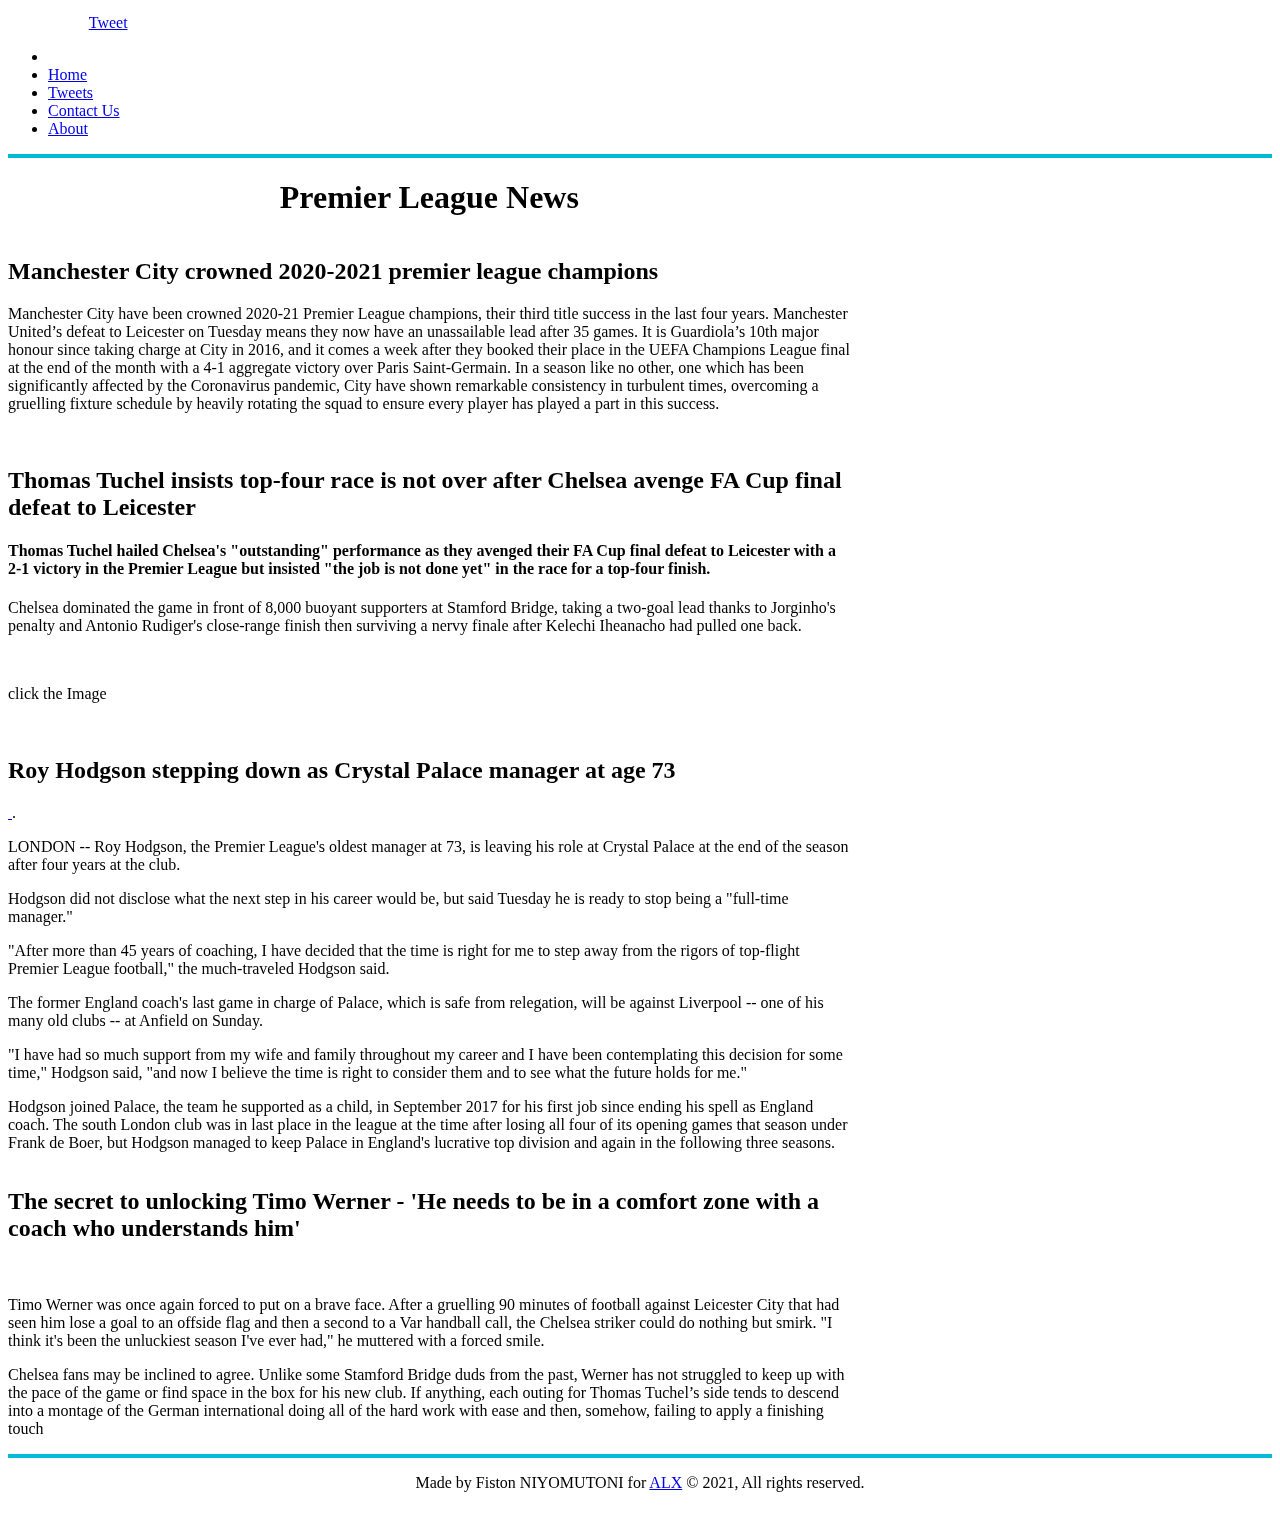
==== index.html @ d11adc97 "first commit" ====
<!DOCTYPE html>
<html lang="en">
  <head>
    <title>
      Premier League News 
    </title>
    <meta charset="UTF-8">
    <link href="https://alx-apply.hbtn.io/level2/school.css" rel="stylesheet">
    <link href="styles.css" rel="stylesheet">
    <script src="behavior.js"></script>
    <meta name="viewport" content="width=device-width, initial-scale=1">
  </head>
  <body class="works_on_smartphone">

    <script>
      window.twttr = (function (d, s, id) {
      var js,
      fjs = d.getElementsByTagName(s)[0],
      t = window.twttr || {};
      if (d.getElementById(id)) return t;
      js = d.createElement(s);
      js.id = id;
      js.src = "https://platform.twitter.com/widgets.js";
      fjs.parentNode.insertBefore(js, fjs);

      t._e = [];
      t.ready = function (f) {
      t._e.push(f);
      };

      return t;
      })(document, "script", "twitter-wjs");
          </script>
    
    <header>

      <div class="right">
	<iframe src="https://www.facebook.com/plugins/share_button.php?
		     href=http%3A%2F%2F3.236.112.174%2Findex.html&layout=button_count&size=small&width=77&height=20&appId"
		width="77"
		height="20"
		style="border:none;overflow:hidden"
		scrolling="no"
		frameborder="0"
		allowfullscreen="true" allow="autoplay; clipboard-write; encrypted-media; picture-in-picture; web-share">
	</iframe>


	<a class="twitter-share-button"
	   href="https://twitter.com/intent/tweet?text=http://3.236.112.174/">
	  Tweet
	</a>

	</div>
	
	<ul>
	  <li><a href="#"> <img src="https://1000logos.net/wp-content/uploads/2017/05/Premier_League_logo_PNG2.png" width="100" alt=""></a></li>
	  <li class="lifi"><a href="#">Home</a></li>
	  <li class="lifi"><a href="./tweets.html">Tweets</a></li>
	  <li class="lifi"><a href="./contact.html">Contact Us</a></li>
	  <li class="lifi"><a href="./about.html">About</a></li>
	</ul>
    </header>

    <main>

      <article>
	<h1 class="contactfi">Premier League News</h1>
      <article>
	  <h2>Manchester  City crowned 2020-2021 premier league champions</h2>

	  <p>Manchester City have been crowned 2020-21 Premier League champions, their third title success in the last four years.
	    Manchester United’s defeat to Leicester on Tuesday means they now have an unassailable lead after 35 games.
	    It is Guardiola’s 10th major honour since taking charge at City in 2016, and it comes a week after they booked their place in the UEFA Champions League final at the end of the month with a 4-1 aggregate victory over Paris Saint-Germain.
	    In a season like no other, one which has been significantly affected by the Coronavirus pandemic, City have shown remarkable consistency in turbulent times, overcoming a gruelling fixture schedule by heavily rotating the squad to ensure every player has played a part in this success.
	    </p>
	    <a href="https://www.mancity.com/news/mens/manchester-city-premier-league-champions-63756355">
	      <img src="https://e0.365dm.com/21/05/1600x900/skysports-man-city-champions_5377680.png?20210511104341" alt="">
	        </a>
	</article>
	
	<article>
	  <h2>Thomas Tuchel insists top-four race is not over after Chelsea avenge FA Cup final defeat to Leicester</h2>
	  <h4>Thomas Tuchel hailed Chelsea's "outstanding" performance as they avenged their FA Cup final defeat to Leicester with a 2-1 victory in the Premier League but insisted "the job is not done yet" in the race for a top-four finish.</h4>
	 
	  <p>Chelsea dominated the game in front of 8,000 buoyant supporters at Stamford Bridge, taking a two-goal lead thanks to Jorginho's penalty and Antonio Rudiger's close-range finish then surviving a nervy finale after Kelechi Iheanacho had pulled one back.</p>
	  <a href="https://www.skysports.com/football/news/11661/12310090/thomas-tuchel-insists-top-four-race-is-not-over-after-chelsea-avenge-fa-cup-final-defeat-to-leicester">
	    <img src="https://sportshub.cbsistatic.com/i/2021/05/18/e6651ec5-64f5-4fe3-bf0f-7b9aa8e30da6/chelsea-celebrate-1.png" alt="">
	  </a>
	  <p>click the Image</p>
	   <img id="smart_thumbnail"  class="small" src="https://images2.minutemediacdn.com/image/fetch/w_850,h_560,c_fill,g_auto,f_auto/https%3A%2F%2Ftheprideoflondon.com%2Fwp-content%2Fuploads%2Fgetty-images%2F2020%2F07%2F1257074334-850x560.jpeg" alt="">
	</article>

	<article>
	  <h2>Roy Hodgson stepping down as Crystal Palace manager at age 73</h2>
	  <a href="https://www.sportsnet.ca/soccer/article/roy-hodgson-stepping-crystal-palace-manager-age-73/">
	    <img src="https://www.sportsnet.ca/wp-content/uploads/2018/08/hodgson.jpg" alt="">
	      </a>.
	  <p>LONDON -- Roy Hodgson, the Premier League's oldest manager at 73, is leaving his role at Crystal Palace at the end of the season after four years at the club.</p>

	   <p> Hodgson did not disclose what the next step in his career would be, but said Tuesday he is ready to stop being a "full-time manager."</p>

	    <p>"After more than 45 years of coaching, I have decided that the time is right for me to step away from the rigors of top-flight Premier League football," the much-traveled Hodgson said.</p>

	    <p>The former England coach's last game in charge of Palace, which is safe from relegation, will be against Liverpool -- one of his many old clubs -- at Anfield on Sunday.</p>

	    <p>"I have had so much support from my wife and family throughout my career and I have been contemplating this decision for some time," Hodgson said, "and now I believe the time is right to consider them and to see what the future holds for me."</p>

	    <p>Hodgson joined Palace, the team he supported as a child, in September 2017 for his first job since ending his spell as England coach. The south London club was in last place in the league at the time after losing all four of its opening games that season under Frank de Boer, but Hodgson managed to keep Palace in England's lucrative top division and again in the following three seasons.</p>
	  
	</article>

	<article>
	  <h2>The secret to unlocking Timo Werner - 'He needs to be in a comfort zone with a coach who understands him'</h2>
	  <a href="https://www.telegraph.co.uk/football/2021/05/21/secret-unlocking-timo-werner-needs-comfort-zone-coach-understands/">
	    <img src="https://www.telegraph.co.uk/content/dam/football/2021/05/21/TELEMMGLPICT000258997088_trans_NvBQzQNjv4BqpVlberWd9EgFPZtcLiMQfyf2A9a6I9YchsjMeADBa08.jpeg?imwidth=960" alt="">
	  </a>
	  <p>Timo Werner was once again forced to put on a brave face. After a gruelling 90 minutes of football against Leicester City that had seen him lose a goal to an offside flag and then a second to a Var handball call, the Chelsea striker could do nothing but smirk. "I think it's been the unluckiest season I've ever had," he muttered with a forced smile.</p>

	  <p>Chelsea fans may be inclined to agree. Unlike some Stamford Bridge duds from the past, Werner has not struggled to keep up with the pace of the game or find space in the box for his new club. If anything, each outing for Thomas Tuchel’s side tends to descend into a montage of the German international doing all of the hard work with ease and then, somehow, failing to apply a finishing touch</p>
	  
	</article>

      </article>
      
      <aside>
	<div id="disqus_thread"></div>
	<script>
	  /**
	  *  RECOMMENDED CONFIGURATION VARIABLES: EDIT AND UNCOMMENT THE SECTION BELOW TO INSERT DYNAMIC VALUES FROM YOUR PLATFORM OR CMS.
	  *  LEARN WHY DEFINING THESE VARIABLES IS IMPORTANT: https://disqus.com/admin/universalcode/#configuration-variables    */
	  /*
	  var disqus_config = function () {
	  this.page.url = PAGE_URL;  // Replace PAGE_URL with your page's canonical URL variable
	  this.page.identifier = PAGE_IDENTIFIER; // Replace PAGE_IDENTIFIER with your page's unique identifier variable
	  };
	  */
	  (function() { // DON'T EDIT BELOW THIS LINE
	  var d = document, s = d.createElement('script');
	  s.src = 'https://http-3-236-112-174.disqus.com/embed.js';
	  s.setAttribute('data-timestamp', +new Date());
	  (d.head || d.body).appendChild(s);
	  })();
	</script>
	<noscript>Please enable JavaScript to view the <a href="https://disqus.com/?ref_noscript">comments powered by Disqus.</a></noscript>
	
      </aside>

    </main>

    <footer>
      <p class = "contactfi">Made by Fiston NIYOMUTONI for <a href="https://alx-apply.hbtn.io" target="_blank">ALX</a> &copy; 2021, All rights reserved.</p>
    </footer>

    <script id="dsq-count-scr" src="//http-3-236-112-174.disqus.com/count.js" async></script>

    
  </body>

</html>
---- styles.css ----
.contactfi {
    text-align: center;
}
body {
    display: flex;
    flex-direction: column;
}
main {
    display: flex;
    flex-direction: row;
    flex: auto;
}
article {
    flex: 2;
    overflow-y:auto;
    margin-top: 0px;
}
aside{
    flex: 1;
    overflow-y: auto;
}

input, textarea {
    width: 100%;
    margin-top: 10px;
    padding: 5px 0;
    font-size: 16px;
    border: none;
    border-bottom: 1px solid #00bcd4;
    outline: none;
    resize: none;
}
button {
    width: 100px;
    margin-top: 10px;
    background: #00bcd4;
    color: #fff;
    border: none;
    cursor: pointer;
    padding: 10px;
    font-size:18px;
}
footer {
    border-top: 4px solid #00bcd4;
    margin-bottom: 0px;
}
header {
    border-bottom: 4px solid #00bcd4;
    margin-bottom: 0px;
}
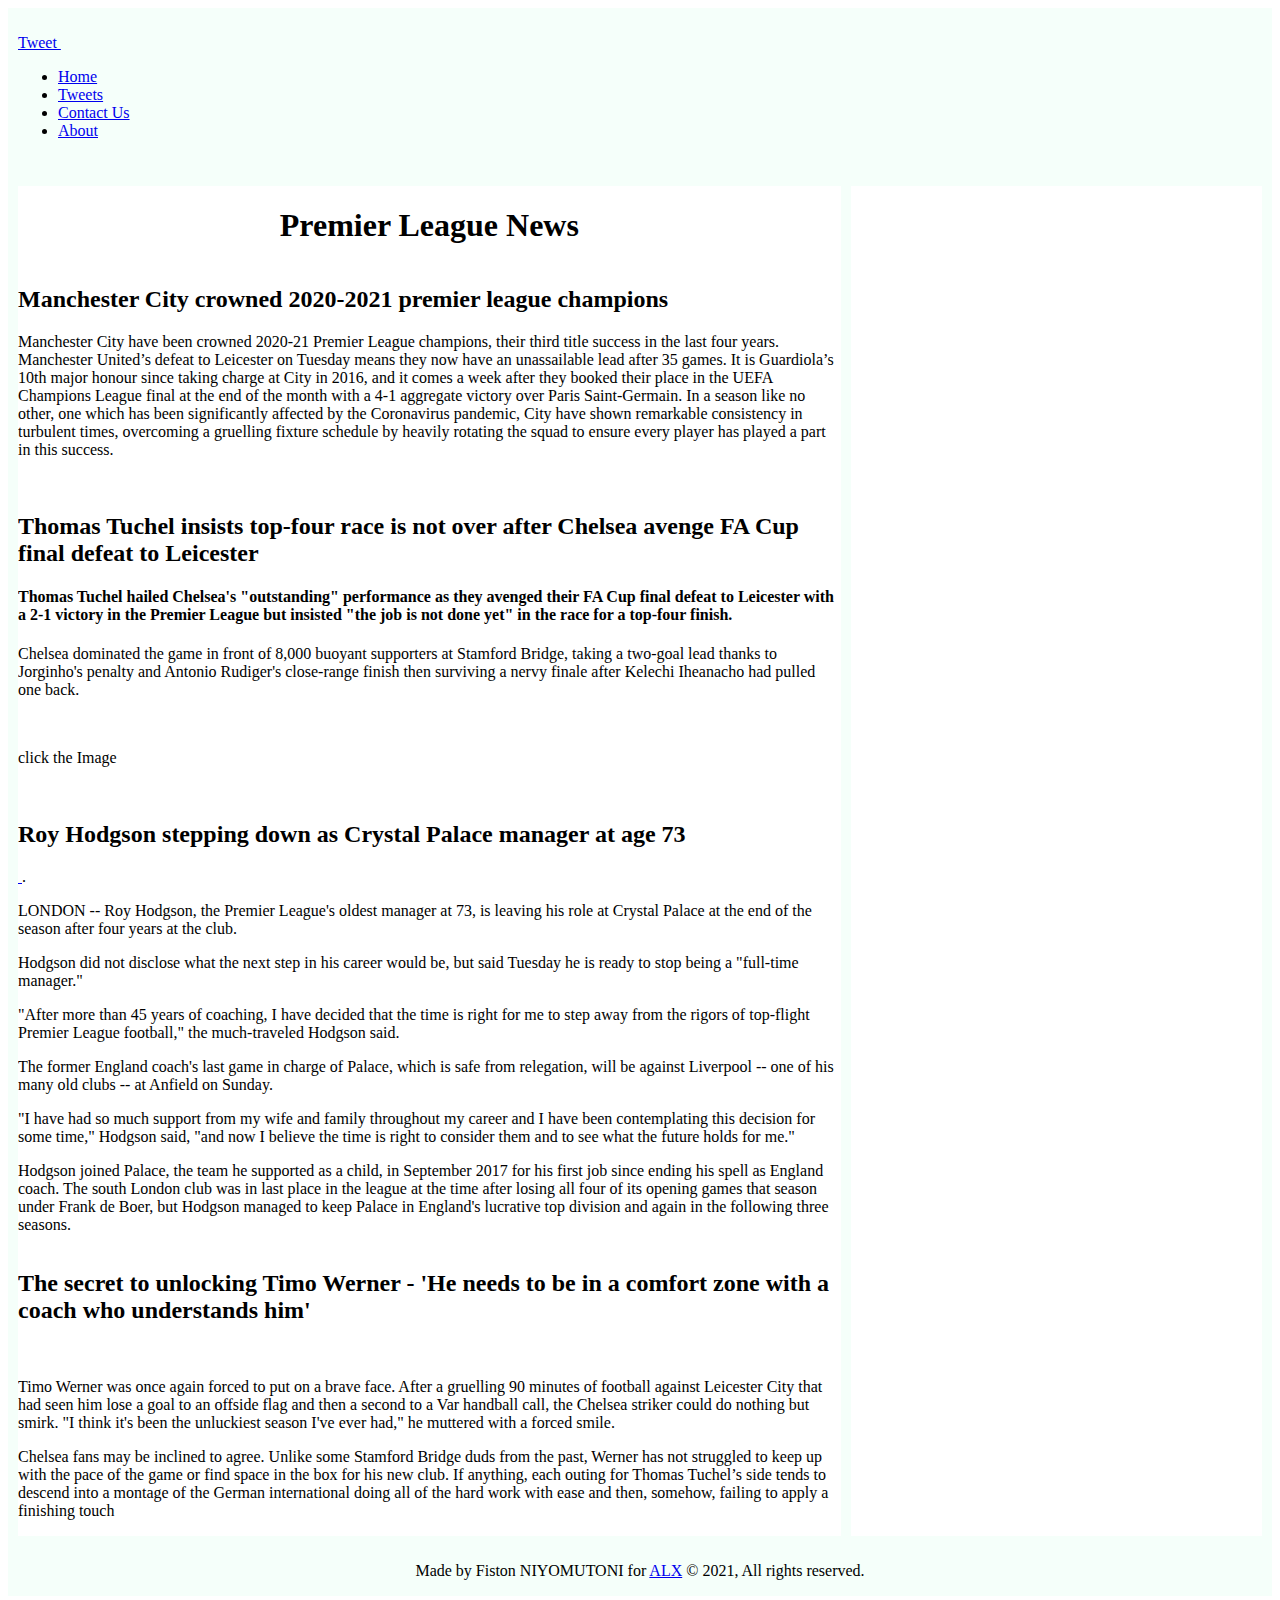
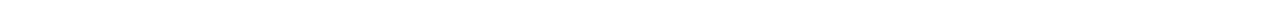
==== commit c95630f0: "cantact page" ====
--- a/index.html
+++ b/index.html
@@ -11,7 +11,6 @@
     <meta name="viewport" content="width=device-width, initial-scale=1">
   </head>
   <body class="works_on_smartphone">
-
     <script>
       window.twttr = (function (d, s, id) {
       var js,
@@ -35,39 +34,32 @@
     <header>
 
       <div class="right">
-	<iframe src="https://www.facebook.com/plugins/share_button.php?
-		     href=http%3A%2F%2F3.236.112.174%2Findex.html&layout=button_count&size=small&width=77&height=20&appId"
-		width="77"
-		height="20"
-		style="border:none;overflow:hidden"
-		scrolling="no"
-		frameborder="0"
-		allowfullscreen="true" allow="autoplay; clipboard-write; encrypted-media; picture-in-picture; web-share">
-	</iframe>
 
+	<a class="twitter-share-button" href="https://twitter.com/intent/tweet?text=http://3.236.112.174/"> Tweet </a>
 
-	<a class="twitter-share-button"
-	   href="https://twitter.com/intent/tweet?text=http://3.236.112.174/">
-	  Tweet
-	</a>
+	<iframe src="https://www.facebook.com/plugins/share_button.php?href=http%3A%2F%2F3.236.112.174%2F&layout=button&size=small&width=67&height=20&appId" width="67" height="20" 
+style="border:none;overflow:hidden" scrolling="no" frameborder="0" allowfullscreen="true" allow="autoplay; clipboard-write; encrypted-media; picture-in-picture; web-share">
+</iframe>
+	
+      </div>
 
-	</div>
-	
-	<ul>
-	  <li><a href="#"> <img src="https://1000logos.net/wp-content/uploads/2017/05/Premier_League_logo_PNG2.png" width="100" alt=""></a></li>
-	  <li class="lifi"><a href="#">Home</a></li>
-	  <li class="lifi"><a href="./tweets.html">Tweets</a></li>
-	  <li class="lifi"><a href="./contact.html">Contact Us</a></li>
-	  <li class="lifi"><a href="./about.html">About</a></li>
-	</ul>
+      <ul>
+	<li class="lifi"><a href="#">Home</a></li>
+	<li class="lifi"><a href="./tweets.html">Tweets</a></li>
+	<li class="lifi"><a href="./contact.html">Contact Us</a></li>
+	<li class="lifi"><a href="./about.html">About</a></li>
+      </ul>	
     </header>
 
     <main>
 
       <article>
+
 	<h1 class="contactfi">Premier League News</h1>
-      <article>
-	  <h2>Manchester  City crowned 2020-2021 premier league champions</h2>
+	
+	<article>
+
+	<h2>Manchester  City crowned 2020-2021 premier league champions</h2>
 
 	  <p>Manchester City have been crowned 2020-21 Premier League champions, their third title success in the last four years.
 	    Manchester United’s defeat to Leicester on Tuesday means they now have an unassailable lead after 35 games.
--- a/styles.css
+++ b/styles.css
@@ -1,3 +1,5 @@
+
+
 
 
 .contactfi {
@@ -11,6 +13,7 @@
     display: flex;
     flex-direction: row;
     flex: auto;
+    border-left: 10px solid #f5fffa;
 }
 article {
     flex: 2;
@@ -20,6 +23,8 @@
 aside{
     flex: 1;
     overflow-y: auto;
+    border-right: 10px solid #f5fffa;
+    border-left: 10px solid #f5fffa;
 }
 
 input, textarea {
@@ -32,6 +37,7 @@
     outline: none;
     resize: none;
 }
+
 button {
     width: 100px;
     margin-top: 10px;
@@ -42,11 +48,17 @@
     padding: 10px;
     font-size:18px;
 }
+
 footer {
-    border-top: 4px solid #00bcd4;
+    border-top: 10px solid #f5fffa;
     margin-bottom: 0px;
+    background-color: #f5fffa;
 }
 header {
-    border-bottom: 4px solid #00bcd4;
-    margin-bottom: 0px;
+    padding: 20px 10px;
+    border-bottom: 10px solid #f5fffa;
+    background-color: #f5fffa;
 }
+.lifi a:hover{
+    color: #00bcd4;
+}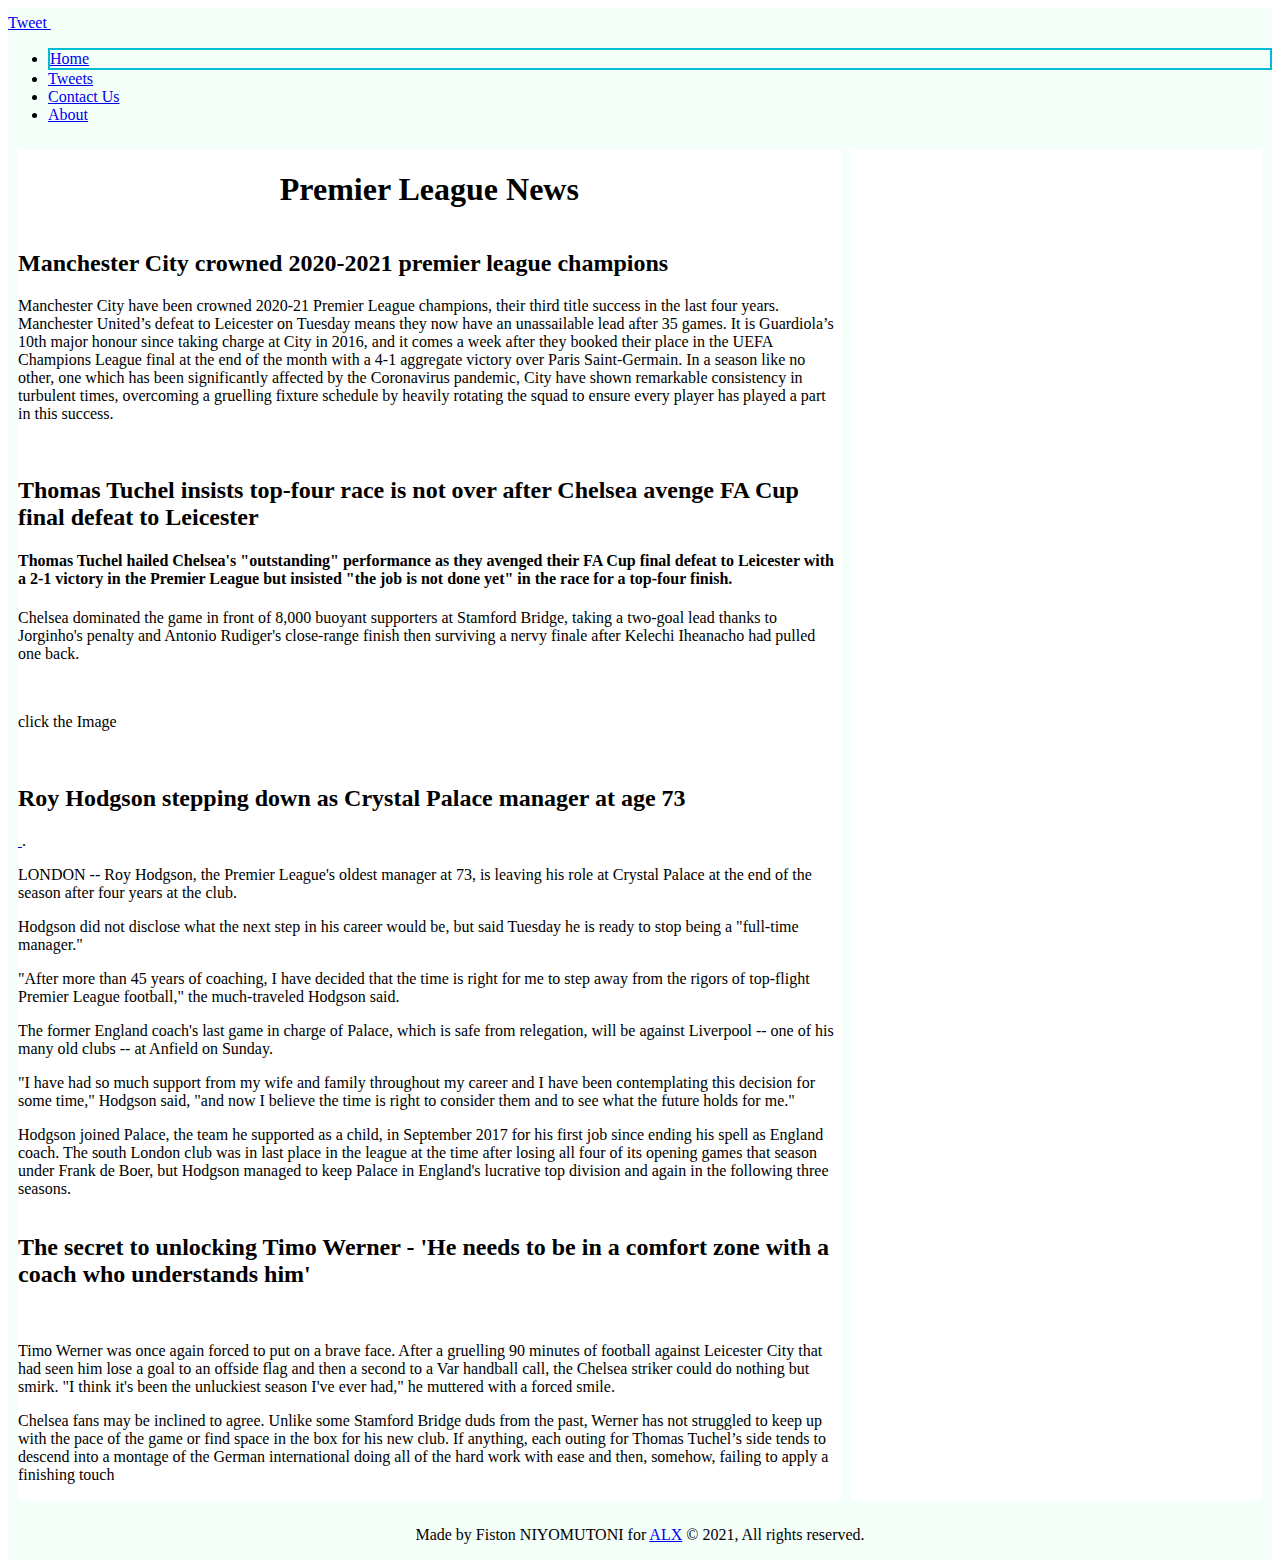
==== commit d06a63a6: "profile updated" ====
--- a/index.html
+++ b/index.html
@@ -9,6 +9,7 @@
     <link href="styles.css" rel="stylesheet">
     <script src="behavior.js"></script>
     <meta name="viewport" content="width=device-width, initial-scale=1">
+    <script src="https://apps.elfsight.com/p/platform.js" defer></script>
   </head>
   <body class="works_on_smartphone">
     <script>
@@ -44,7 +45,7 @@
       </div>
 
       <ul>
-	<li class="lifi"><a href="#">Home</a></li>
+	<li class="lifi active"><a href="#">Home</a></li>
 	<li class="lifi"><a href="./tweets.html">Tweets</a></li>
 	<li class="lifi"><a href="./contact.html">Contact Us</a></li>
 	<li class="lifi"><a href="./about.html">About</a></li>
@@ -112,7 +113,9 @@
 	  <p>Chelsea fans may be inclined to agree. Unlike some Stamford Bridge duds from the past, Werner has not struggled to keep up with the pace of the game or find space in the box for his new club. If anything, each outing for Thomas Tuchel’s side tends to descend into a montage of the German international doing all of the hard work with ease and then, somehow, failing to apply a finishing touch</p>
 	  
 	</article>
-
+	
+	<div class="elfsight-app-25caf670-b7a9-46ee-b9a4-a85f0bafe1f3"></div>
+	
       </article>
       
       <aside>
--- a/styles.css
+++ b/styles.css
@@ -1,5 +1,13 @@
-
-
+.active{
+    border:2px solid #00bcd4;
+}
+.fist{
+    border-radius: 50%;
+    display: block;
+    margin-left: auto;
+    margin-right: auto;
+    width: 40%;
+}
 
 
 .contactfi {
@@ -55,7 +63,6 @@
     background-color: #f5fffa;
 }
 header {
-    padding: 20px 10px;
     border-bottom: 10px solid #f5fffa;
     background-color: #f5fffa;
 }
